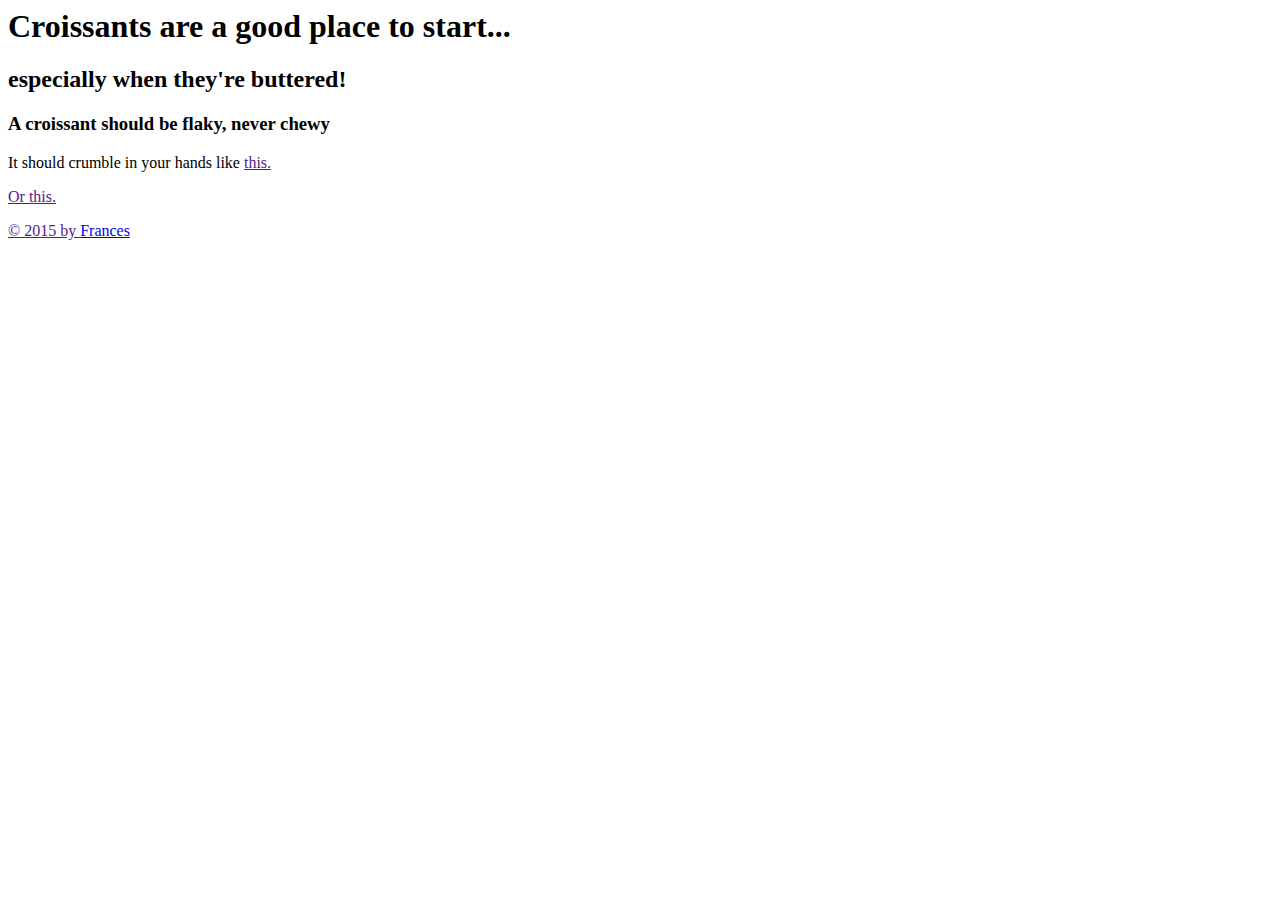
==== food.html @ 7e7177c0 "Create food.html" ====
<html>
  <head>
    <title>PASTRIES</title>
    <meta name="description" content="This is where I tell the world how awesome they are">
  </head>
  <body>
    <header>
      <h1>Croissants are a good place to start...</h1>
      <h2>especially when they're buttered!</h2>
    </header>
    <section>
      <h3>A croissant should be flaky, never chewy</h3>
      <p>
        It should crumble in your hands like <a href "http://www.cordonblue.com> this.
      </p>
      <p>
        Or this.
      </p>  
    </section>
    <footer>
      &copy; 2015 by <a href="mailto:frances.atkins@gmail.com">Frances</a>
    </footer>
  </body>
</html>
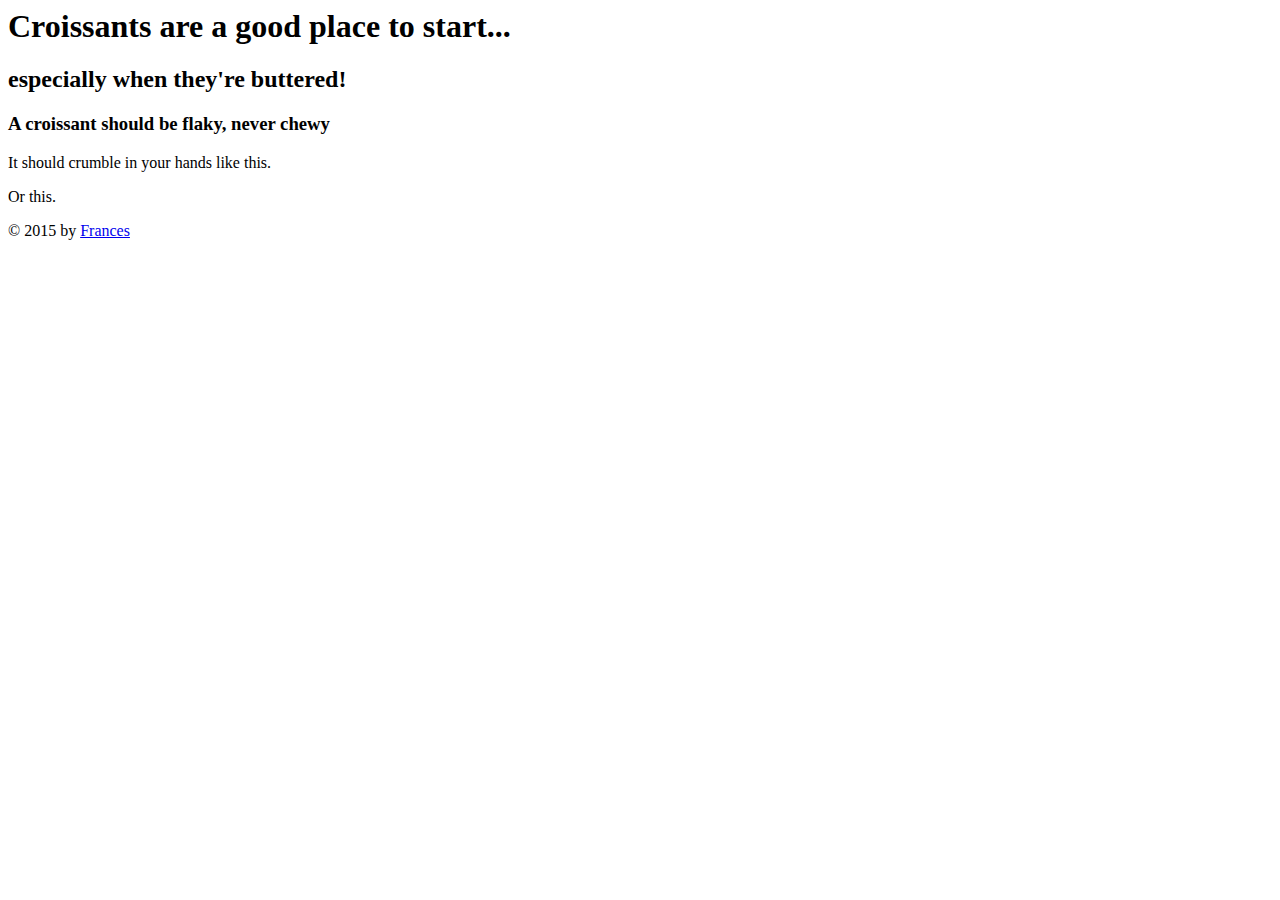
==== commit 6db4fe0d: "Update food.html" ====
--- a/food.html
+++ b/food.html
@@ -11,7 +11,7 @@
     <section>
       <h3>A croissant should be flaky, never chewy</h3>
       <p>
-        It should crumble in your hands like <a href "http://www.cordonblue.com> this.
+        It should crumble in your hands like <a href="http://www.cordonblue.com"></a> this.
       </p>
       <p>
         Or this.
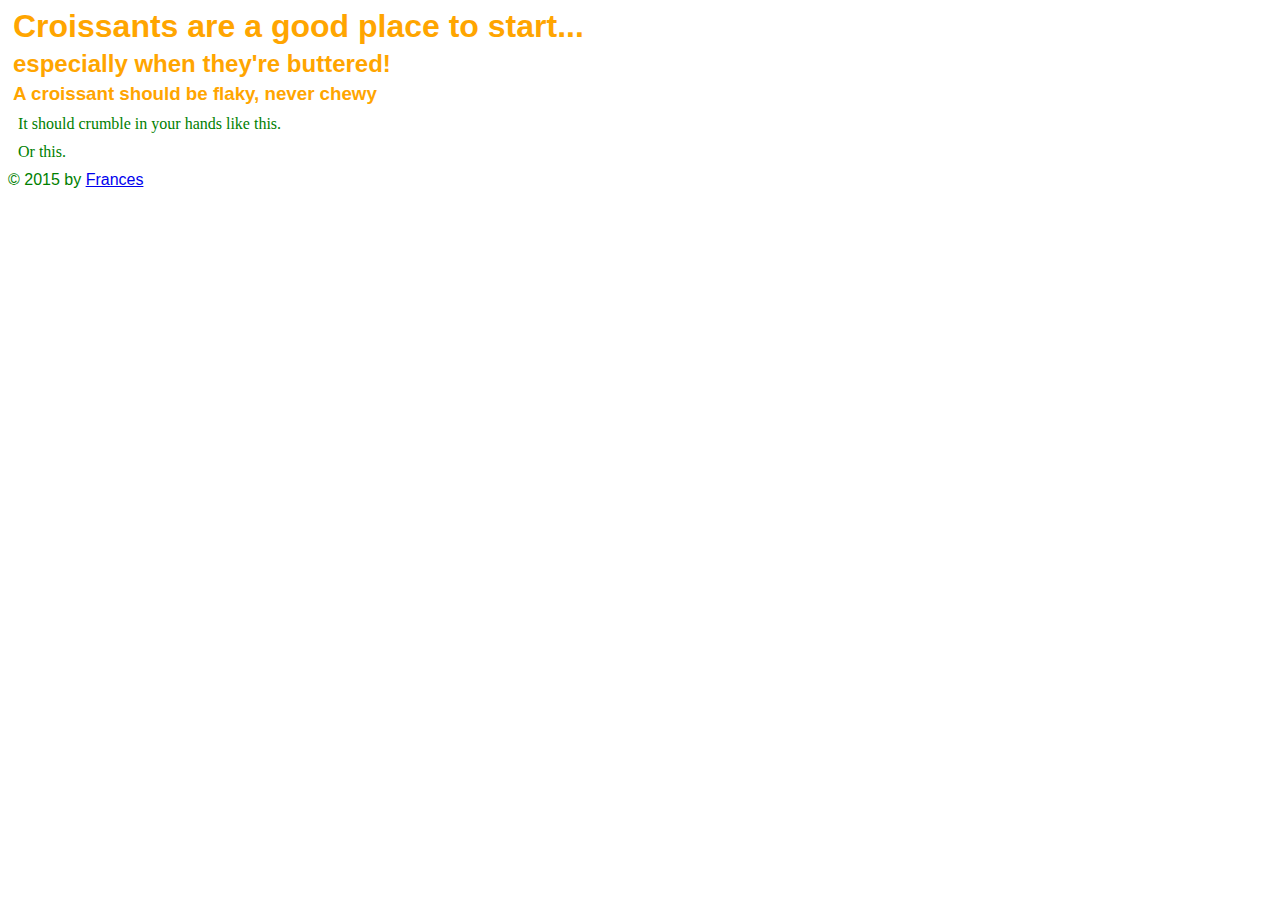
==== commit adf4aea5: "Update food.html" ====
--- a/food.html
+++ b/food.html
@@ -2,6 +2,7 @@
   <head>
     <title>PASTRIES</title>
     <meta name="description" content="This is where I tell the world how awesome they are">
+     <link rel="stylesheet" href="style.css">
   </head>
   <body>
     <header>
--- a/style.css
+++ b/style.css
@@ -0,0 +1,13 @@
+body {
+  font-family: "Helvetica";
+  color: green;
+}
+h1, h2, h3, h4 {
+  font-family: "Helvetica";
+  color: orange;
+  margin: 5px;
+}
+p {
+  font-family: "Times New Roman";
+  margin:10px;
+}
